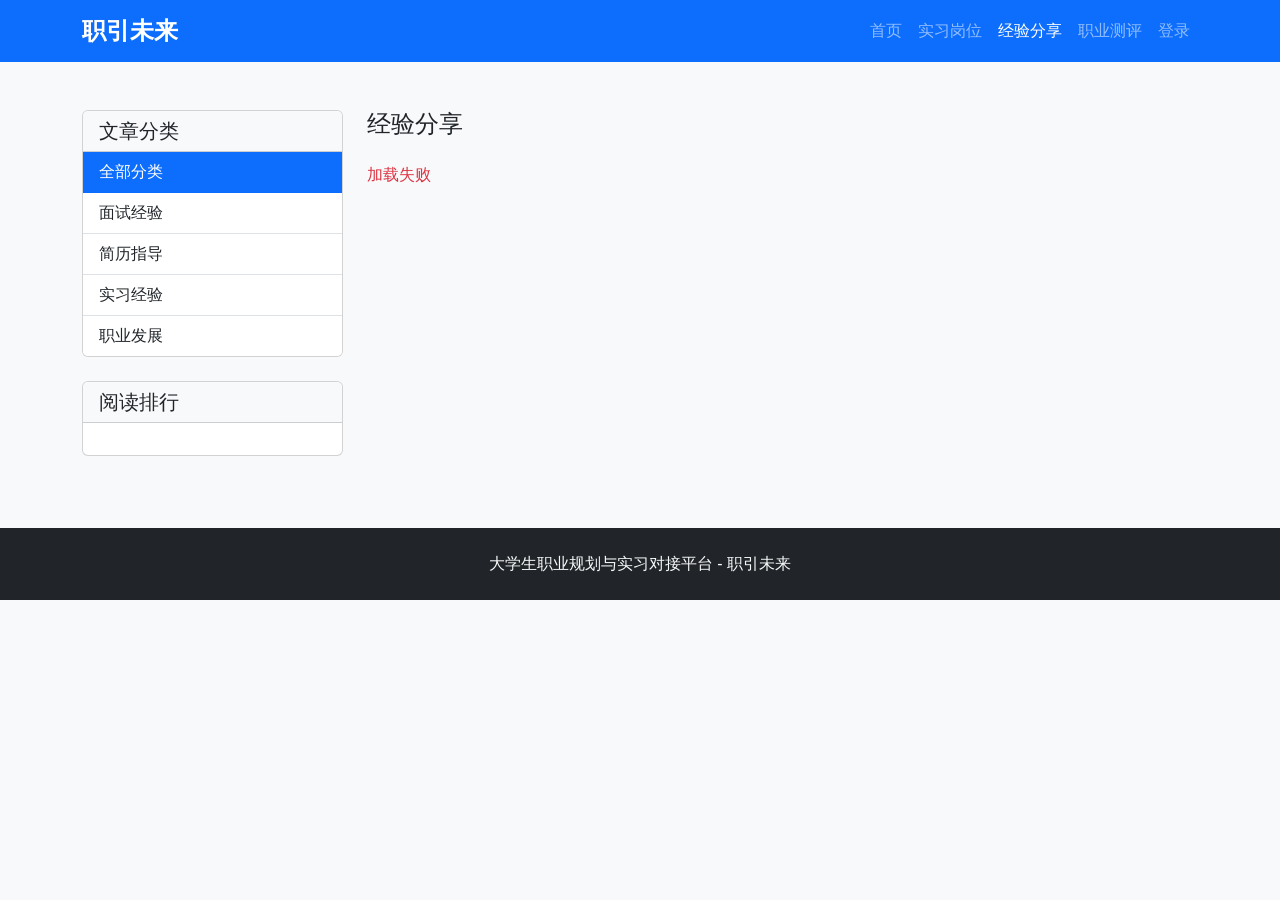
==== templates/articles.html @ 034f2311 "initial commit: 大学生职业规划与实习对接平台" ====
<!DOCTYPE html>
<html lang="zh-CN">
<head>
    <meta charset="UTF-8">
    <meta name="viewport" content="width=device-width, initial-scale=1.0">
    <title>经验分享 - 职引未来</title>
    <link href="https://cdn.bootcdn.net/ajax/libs/twitter-bootstrap/5.3.2/css/bootstrap.min.css" rel="stylesheet">
    <link rel="stylesheet" href="/static/css/style.css">
</head>
<body>
    <!-- 导航栏 -->
    <nav class="navbar navbar-expand-lg navbar-dark bg-primary">
        <div class="container">
            <a class="navbar-brand" href="/">职引未来</a>
            <div class="collapse navbar-collapse" id="navbarNav">
                <ul class="navbar-nav ms-auto">
                    <li class="nav-item"><a class="nav-link" href="/">首页</a></li>
                    <li class="nav-item"><a class="nav-link" href="/internships">实习岗位</a></li>
                    <li class="nav-item"><a class="nav-link active" href="/articles">经验分享</a></li>
                    <li class="nav-item"><a class="nav-link" href="/assessment">职业测评</a></li>
                    <li class="nav-item" id="navProfile" style="display: none;"><a class="nav-link" href="/profile">个人中心</a></li>
                    <li class="nav-item" id="navLogin"><a class="nav-link" href="/login">登录</a></li>
                    <li class="nav-item" id="navLogout" style="display: none;"><a class="nav-link" href="#" onclick="logout()">退出</a></li>
                </ul>
            </div>
        </div>
    </nav>

    <div class="container my-5">
        <div class="row">
            <!-- 分类侧边栏 -->
            <div class="col-md-3 mb-4">
                <div class="card">
                    <div class="card-header">
                        <h5 class="mb-0">文章分类</h5>
                    </div>
                    <div class="list-group list-group-flush">
                        <a href="#" class="list-group-item list-group-item-action category-link active" data-category="">全部分类</a>
                        <a href="#" class="list-group-item list-group-item-action category-link" data-category="面试经验">面试经验</a>
                        <a href="#" class="list-group-item list-group-item-action category-link" data-category="简历指导">简历指导</a>
                        <a href="#" class="list-group-item list-group-item-action category-link" data-category="实习经验">实习经验</a>
                        <a href="#" class="list-group-item list-group-item-action category-link" data-category="职业发展">职业发展</a>
                    </div>
                </div>

                <div class="card mt-4">
                    <div class="card-header">
                        <h5 class="mb-0">阅读排行</h5>
                    </div>
                    <div class="card-body" id="topArticles">
                        <!-- 由 JS 加载 -->
                    </div>
                </div>
            </div>

            <!-- 文章列表 -->
            <div class="col-md-9">
                <h4 class="mb-4">经验分享</h4>
                <div id="articlesList">
                    <div class="text-center py-5">
                        <div class="spinner-border text-primary" role="status">
                            <span class="visually-hidden">加载中...</span>
                        </div>
                    </div>
                </div>
            </div>
        </div>
    </div>

    <!-- 页脚 -->
    <footer class="bg-dark text-light py-4 mt-5">
        <div class="container text-center">
            <p class="mb-0">大学生职业规划与实习对接平台 - 职引未来</p>
        </div>
    </footer>

    <script src="https://cdn.bootcdn.net/ajax/libs/twitter-bootstrap/5.3.2/js/bootstrap.bundle.min.js"></script>
    <script src="/static/js/main.js"></script>
    <script>
        // 加载文章
        async function loadArticles(category = '') {
            try {
                const url = category ? `/api/articles?category=${category}` : '/api/articles';
                const response = await fetch(url);
                const data = await response.json();

                if (data.success) {
                    renderArticles(data.data);
                }
            } catch (error) {
                document.getElementById('articlesList').innerHTML = '<p class="text-danger">加载失败</p>';
            }
        }

        // 渲染文章列表
        function renderArticles(articles) {
            const container = document.getElementById('articlesList');

            if (articles.length === 0) {
                container.innerHTML = '<p class="text-muted text-center py-5">暂无文章</p>';
                return;
            }

            let html = '<div class="list-group">';
            articles.forEach(article => {
                const date = new Date(article.created_at).toLocaleDateString('zh-CN');
                html += `
                    <a href="/article/${article.id}" class="list-group-item list-group-item-action">
                        <div class="d-flex w-100 justify-content-between">
                            <h5 class="mb-1">${article.title}</h5>
                            <span class="badge bg-secondary">${article.category || '其他'}</span>
                        </div>
                        <p class="mb-1 text-muted">${article.content?.substring(0, 100)}...</p>
                        <div class="d-flex justify-content-between">
                            <small class="text-muted">作者：${article.username}</small>
                            <small class="text-muted">
                                <span>👁 ${article.views || 0}</span>
                                <span class="ms-3">📅 ${date}</span>
                            </small>
                        </div>
                    </a>
                `;
            });
            html += '</div>';
            container.innerHTML = html;
        }

        // 分类切换
        document.querySelectorAll('.category-link').forEach(link => {
            link.addEventListener('click', (e) => {
                e.preventDefault();
                document.querySelectorAll('.category-link').forEach(l => l.classList.remove('active'));
                e.target.classList.add('active');
                loadArticles(e.target.dataset.category);
            });
        });

        loadArticles();
    </script>
</body>
</html>
---- static/css/style.css ----
/* 全局样式 */
:root {
    --primary-color: #0d6efd;
    --secondary-color: #6c757d;
    --success-color: #198754;
    --danger-color: #dc3545;
    --warning-color: #ffc107;
    --info-color: #0dcaf0;
}

body {
    font-family: -apple-system, BlinkMacSystemFont, "Segoe UI", Roboto, "Helvetica Neue", Arial, sans-serif;
    background-color: #f8f9fa;
}

/* 导航栏 */
.navbar-brand {
    font-weight: bold;
    font-size: 1.5rem;
}

/* 轮播图 */
.carousel-item {
    height: 400px;
    background-size: cover;
    background-position: center;
}

.carousel-item:nth-child(1) {
    background: linear-gradient(135deg, #667eea 0%, #764ba2 100%);
}

.carousel-item:nth-child(2) {
    background: linear-gradient(135deg, #f093fb 0%, #f5576c 100%);
}

.carousel-item:nth-child(3) {
    background: linear-gradient(135deg, #4facfe 0%, #00f2fe 100%);
}

.carousel-caption-bg {
    position: absolute;
    top: 50%;
    left: 50%;
    transform: translate(-50%, -50%);
    text-align: center;
    color: white;
    text-shadow: 2px 2px 4px rgba(0,0,0,0.3);
}

.carousel-caption-bg h2 {
    font-size: 3rem;
    font-weight: bold;
}

.carousel-caption-bg p {
    font-size: 1.5rem;
}

/* 特色功能框 */
.feature-box {
    padding: 2rem;
    background: white;
    border-radius: 10px;
    box-shadow: 0 2px 10px rgba(0,0,0,0.1);
    transition: transform 0.3s ease;
}

.feature-box:hover {
    transform: translateY(-5px);
}

.feature-icon {
    font-size: 3rem;
    margin-bottom: 1rem;
}

/* 区块标题 */
.section-title {
    position: relative;
    padding-bottom: 1rem;
    margin-bottom: 2rem;
}

.section-title::after {
    content: '';
    position: absolute;
    bottom: 0;
    left: 0;
    width: 50px;
    height: 3px;
    background: var(--primary-color);
}

/* 统计框 */
.stat-box {
    padding: 1.5rem;
    background: white;
    border-radius: 10px;
    box-shadow: 0 2px 10px rgba(0,0,0,0.1);
}

.stat-box h3 {
    font-size: 2.5rem;
    color: var(--primary-color);
    font-weight: bold;
    margin-bottom: 0;
}

/* 统计卡片 */
.stat-card {
    padding: 1.5rem;
    border-radius: 10px;
    text-align: center;
    transition: transform 0.3s ease;
}

.stat-card:hover {
    transform: scale(1.05);
}

.stat-card h3 {
    font-size: 2rem;
    margin-bottom: 0;
}

/* 类型卡片 */
.type-card {
    padding: 1rem;
    background: #f8f9fa;
    border-radius: 8px;
    text-align: center;
    height: 100%;
    border: 2px solid transparent;
    transition: all 0.3s ease;
}

.type-card:hover {
    border-color: var(--primary-color);
    background: #e7f1ff;
}

.type-card h4 {
    color: var(--primary-color);
}

/* 头像圆形 */
.avatar-circle {
    width: 80px;
    height: 80px;
    border-radius: 50%;
    background: var(--primary-color);
    color: white;
    display: flex;
    align-items: center;
    justify-content: center;
    margin: 0 auto;
    font-size: 2rem;
    font-weight: bold;
}

/* 模板预览 */
.template-preview {
    background: #f8f9fa;
}

.template-box {
    background: white;
    border: 1px solid #dee2e6;
}

.template-header {
    font-weight: bold;
}

/* 文章内容的样式 */
.article-content {
    line-height: 1.8;
    font-size: 1.05rem;
}

.article-content p {
    margin-bottom: 1.5rem;
}

/* 列表组增强 */
.list-group-item-action:hover {
    background-color: #f8f9fa;
}

/* 响应式调整 */
@media (max-width: 768px) {
    .carousel-item {
        height: 250px;
    }

    .carousel-caption-bg h2 {
        font-size: 1.8rem;
    }

    .carousel-caption-bg p {
        font-size: 1rem;
    }

    .stat-box h3 {
        font-size: 1.8rem;
    }

    .feature-box {
        padding: 1rem;
    }
}

/* 加载动画 */
.spinner-border {
    width: 3rem;
    height: 3rem;
}

/* 卡片头部 */
.card-header {
    background-color: #f8f9fa;
    font-weight: 600;
}

/* 按钮增强 */
.btn {
    transition: all 0.3s ease;
}

.btn:hover {
    transform: translateY(-2px);
    box-shadow: 0 4px 8px rgba(0,0,0,0.2);
}

/* 页脚 */
footer {
    margin-top: auto;
}
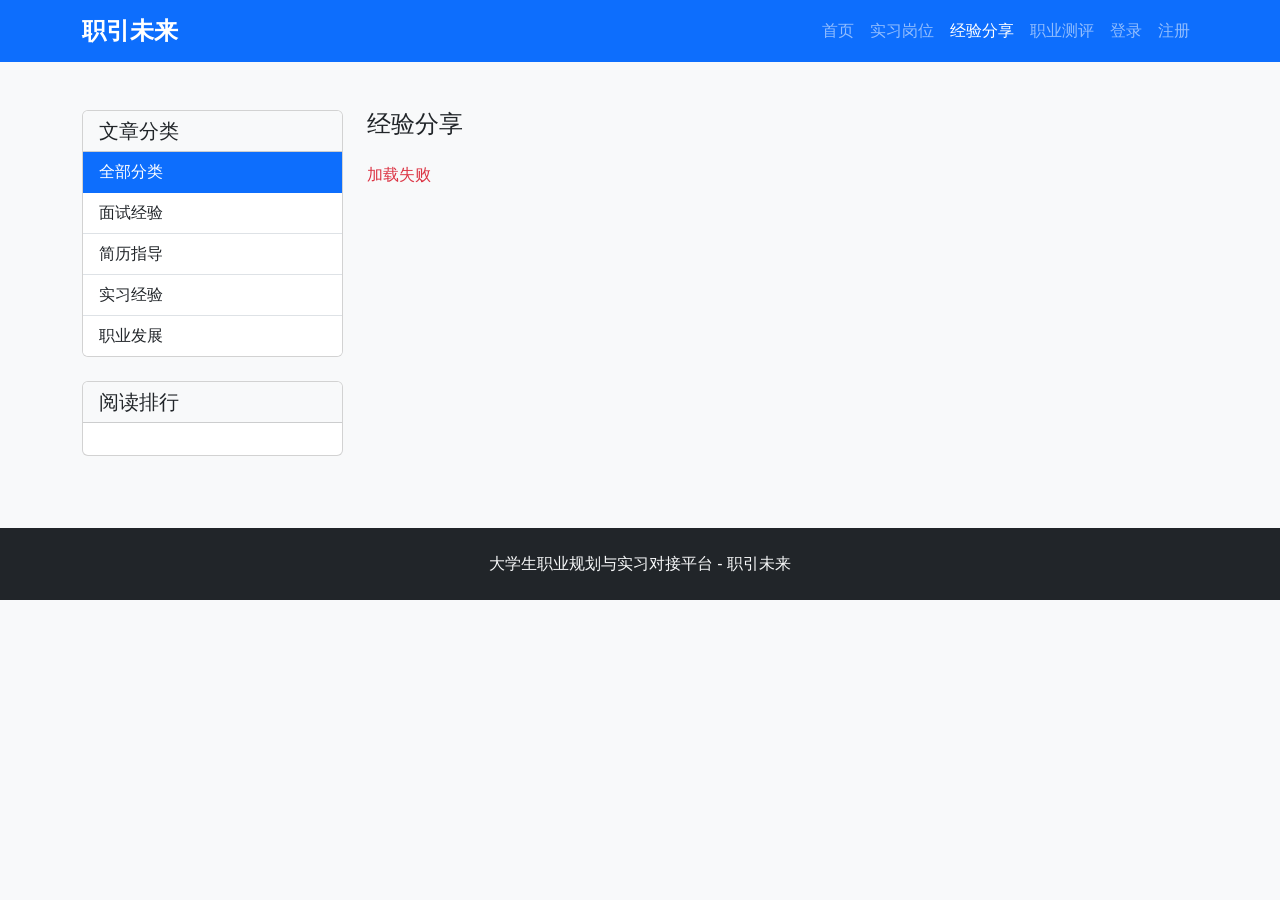
==== commit 97917505: "增加智能推荐" ====
--- a/templates/articles.html
+++ b/templates/articles.html
@@ -20,6 +20,7 @@
                     <li class="nav-item"><a class="nav-link" href="/assessment">职业测评</a></li>
                     <li class="nav-item" id="navProfile" style="display: none;"><a class="nav-link" href="/profile">个人中心</a></li>
                     <li class="nav-item" id="navLogin"><a class="nav-link" href="/login">登录</a></li>
+                    <li class="nav-item" id="navRegister"><a class="nav-link" href="/register">注册</a></li>
                     <li class="nav-item" id="navLogout" style="display: none;"><a class="nav-link" href="#" onclick="logout()">退出</a></li>
                 </ul>
             </div>
